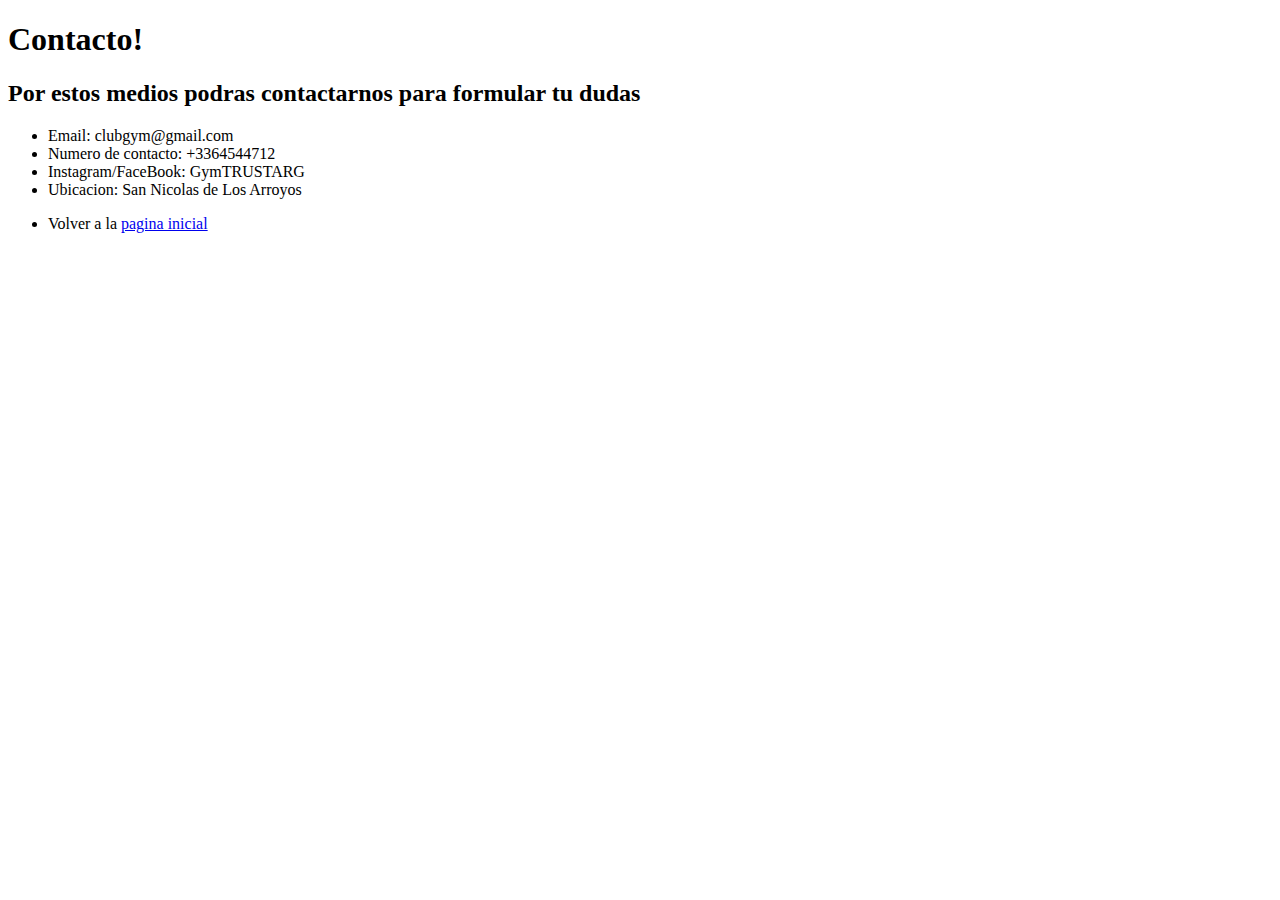
==== contacto.html @ d526a2b9 "Add files via upload" ====
<!DOCTYPE html>
<html lang="en">
<head>
    <meta charset="UTF-8">
    <meta name="viewport" content="width=device-width, initial-scale=1.0">
    <title>Contacto</title>
</head>
<body>
    <h1>Contacto!</h1>
    <h2>Por estos medios podras contactarnos para formular tu dudas</h2>
    <ul>
        <li>Email: clubgym@gmail.com</li>
        <li>Numero de contacto: +3364544712</li>
        <li>Instagram/FaceBook: GymTRUSTARG</li>
        <li>Ubicacion: San Nicolas de Los Arroyos</li>
    </ul>

    <ul>
        <li>Volver a la <a href="index.html" target="_blank">pagina inicial</a></li>
       </ul>
</body>
</html>
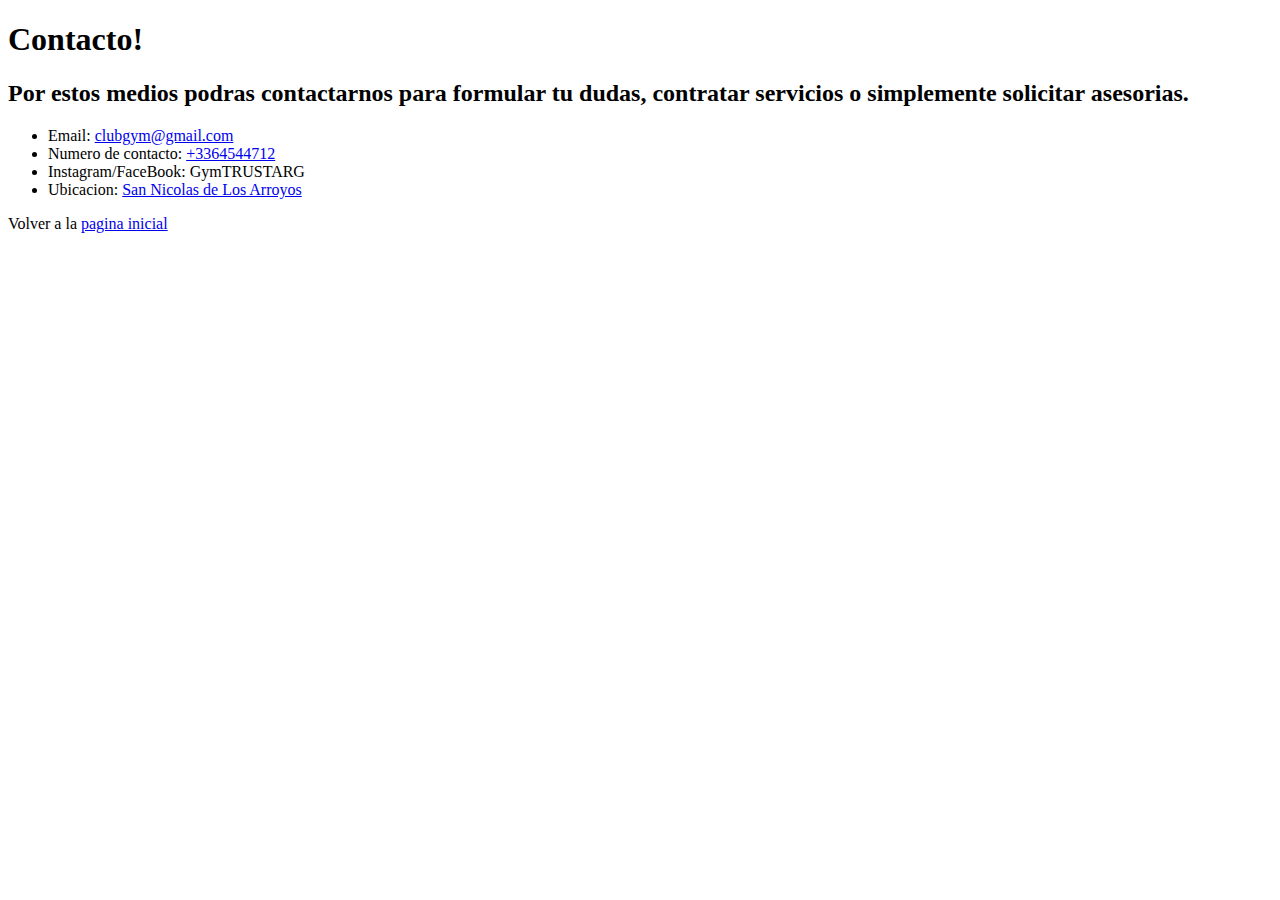
==== commit 7ab47fbf: "Add files via upload" ====
--- a/contacto.html
+++ b/contacto.html
@@ -4,19 +4,20 @@
     <meta charset="UTF-8">
     <meta name="viewport" content="width=device-width, initial-scale=1.0">
     <title>Contacto</title>
+    <link rel="stylesheet" href="./css/stylecont.css">
 </head>
 <body>
     <h1>Contacto!</h1>
-    <h2>Por estos medios podras contactarnos para formular tu dudas</h2>
+    <h2>Por estos medios podras contactarnos para formular tu dudas, contratar servicios o simplemente solicitar asesorias.</h2>
     <ul>
-        <li>Email: clubgym@gmail.com</li>
-        <li>Numero de contacto: +3364544712</li>
+        <li>Email: <a href="https://mail.google.com/mail/u/0/?tab=rm&ogbl#inbox?compose=DmwnWtMmTfWTSrtqwxTqnggXMQLXfnPDxZGzzwdwfFlgJgrSJgthtMwGKTkxNwvqQNtPVsSNPXSg" target="_blank">clubgym@gmail.com</a></li>
+        <li>Numero de contacto: <a href="https://wa.me/+543364544712" target="_blank">+3364544712</a></li>
         <li>Instagram/FaceBook: GymTRUSTARG</li>
-        <li>Ubicacion: San Nicolas de Los Arroyos</li>
+        <li>Ubicacion: <a href="https://maps.app.goo.gl/RpsymmQt5moZnVey7" target="_blank">San Nicolas de Los Arroyos</a></li>
     </ul>
 
-    <ul>
-        <li>Volver a la <a href="index.html" target="_blank">pagina inicial</a></li>
-       </ul>
+    
+     <p>Volver a la <a href="index.html" target="_blank">pagina inicial</a></p>
+     
 </body>
 </html>